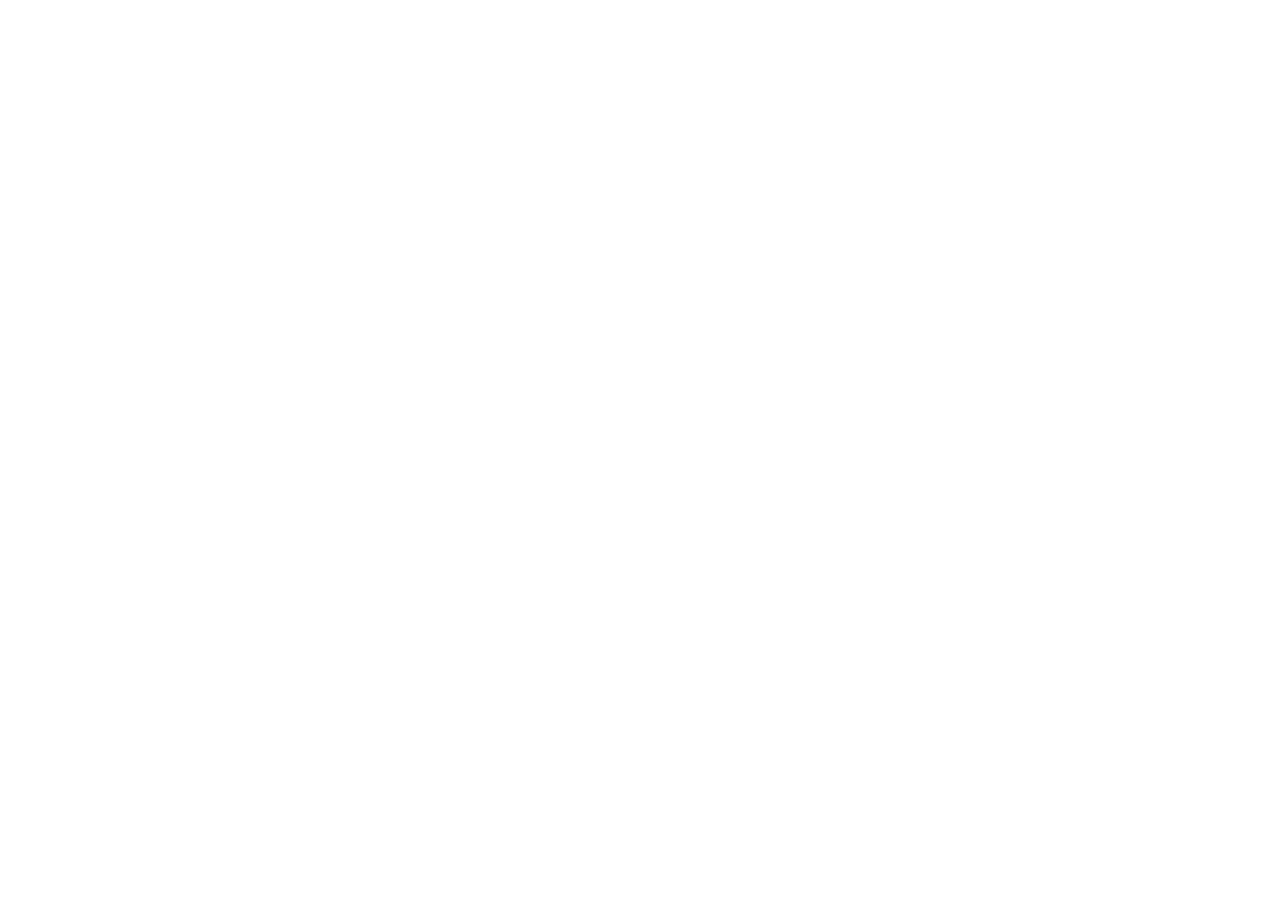
==== typeword_example.html @ ee8260dd "Minify css, js and push some examples" ====
<!DOCTYPE html>
<html lang="en">
<head>
	<meta charset="UTF-8">
	<title>Toasty Plugin - Example</title>
	<link rel="stylesheet" href="css/toasty.min.css">
	<script src="https://code.jquery.com/jquery-1.11.3.min.js"></script>
	<script src="js/toasty.min.js"></script>
	<script>
	$(function() {
		$("body").toasty({
			event 		: 'type',
 			typeWord 	: 'hello'
		});
	});
	</script>
</head>
<body></body>
</html>
---- css/toasty.min.css ----
.show-surprise{-webkit-animation:showSurprise 1s;-moz-animation:showSurprise 1s;-o-animation:showSurprise 1s;animation:showSurprise 1s;z-index:9999}@-webkit-keyframes showSurprise{0%{right:-200px}40%{right:0}60%{right:0}100%{right:-200px}}@-moz-keyframes showSurprise{0%{right:-200px}40%{right:0}60%{right:0}100%{right:-200px}}@-o-keyframes showSurprise{0%{right:-200px}40%{right:0}60%{right:0}100%{right:-200px}}@keyframes showSurprise{0%{right:-200px}40%{right:0}60%{right:0}100%{right:-200px}}
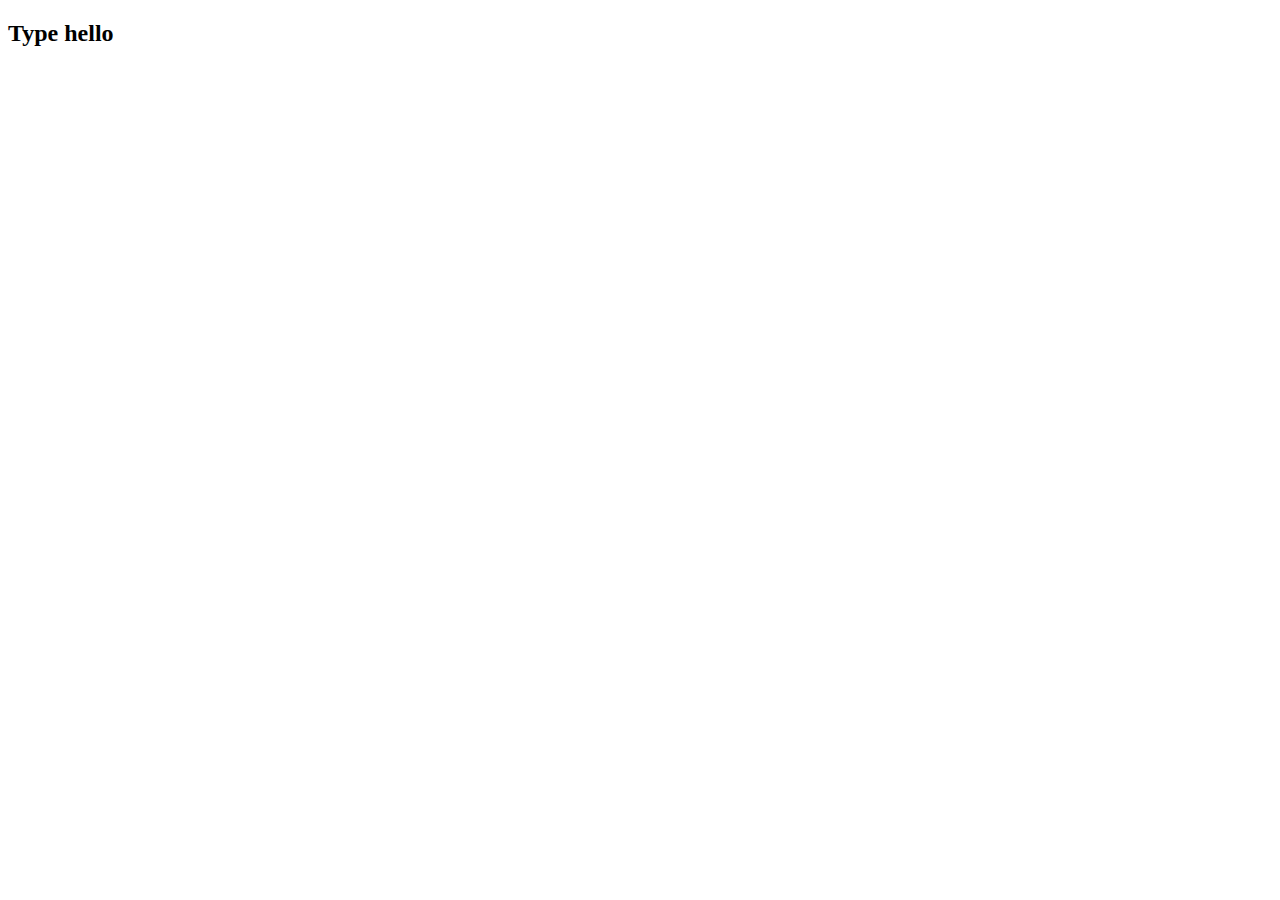
==== commit 6d72d3a4: "Change speed of typing" ====
--- a/typeword_example.html
+++ b/typeword_example.html
@@ -15,5 +15,9 @@
 	});
 	</script>
 </head>
-<body></body>
+<body>
+	
+	<h2>Type hello</h2>
+
+</body>
 </html>